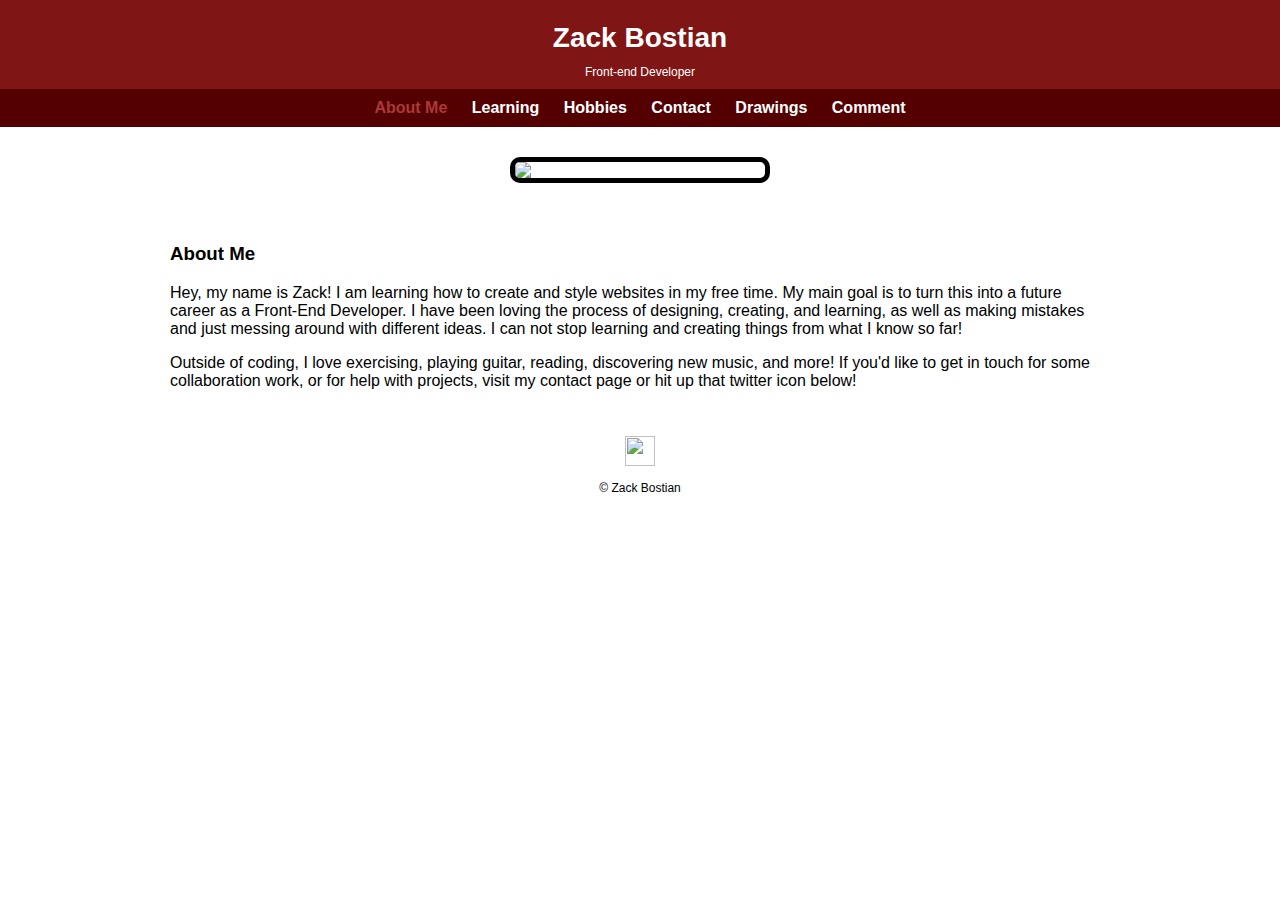
==== about.html @ 4753d27b "Update about.html" ====
<!DOCTYPE html>
<html>
	<head>
		<meta charset="utf-8">
		<meta name="viewport" content="width=device-width, initial-scale=1.0">
		<title>Zack Bostian | Front-end Developer</title>
		<link rel="stylesheet" href="/css/normalize.css">
		<link rel="stylesheet" href="/css/main.css">
		<link rel="stylesheet" href="/css/responsive.css">
	</head>
	<body>
		<header>
		 	<a href="about.html" id="logo">
				<h1>Zack Bostian</h1>
				<h2>Front-end Developer</h2>
			</a>
			<nav>
				<ul>
					
					<a href="about.html" class="selected"><li>About Me</li></a>
					<a href="learning.html"><li>Learning</li></a>
					<a href="hobbies.html"><li>Hobbies</li></a>
					<a href="contact.html"><li>Contact</li></a>
					<a href="index.html"><li>Drawings</li></a>
					<a href="comment.html"><li>Comment</li></a>
				</ul>
			</nav>
		</header>
		<div id="wrapper">
			<section>
				<img src="http://i.imgur.com/NLiCu9B.jpg" class="picture">
				<h3>About Me</h3>
				<p>Hey, my name is Zack! I am learning how to create and style websites in my free time. My main goal is to turn this into a future career as a Front-End Developer. I have been loving the process of designing, creating, and learning, as well as making mistakes and just messing around with different ideas. I can not stop learning and creating things from what I know so far!</p>

				<p>Outside of coding, I love exercising, playing guitar, reading, discovering new music, and more! If you'd like to get in touch for some collaboration work, or for help with projects, visit my contact page or hit up that twitter icon below!
			</section>
		</div>
		<footer>
			<a href="https://twitter.com/laereZB"><img src="http://i.imgur.com/60VFqpC.jpg" class="twitter"></a><p>&copy; Zack Bostian</p>
		</footer>
	</body>
</html>
---- css/main.css ----
/***************************************
GENERAL
***************************************/
body {
	font-family: 'Open Sans', sans-serif;

}

a {
	text-decoration: none;
}

img {
	max-width: 100%; /*makes images fluid*/

}

#wrapper {
	max-width:940px;
	margin: 0 auto;
	padding: 0 5%;


}

/***************************************
GALLERY
***************************************/
#gallery {
	margin: 0;
	padding: 0;
	list-style: none;
}

#gallery li {
	float: left;
	margin: 2.5%;
	width: 45%;

}

/***************************************
NAVIGATION
***************************************/
nav {
	text-align: center;
	padding: 10px 0;
	margin: 0;
}

nav li {
	display: inline-block;

}

nav ul {
	list-style: none;
	padding: 0;
	margin: 0 10px;
}

nav a {
	font-weight: 800;
	margin: 0 10px;
}
/***************************************
HEADER
***************************************/
header {
	width: 100%;
	margin: 0 0 30px 0;
	padding: 10px 0 0 0;
}

#logo {
	text-align: center;
	margin: 0;
}

h1 {
	font-family: 'Open Sans', sans-serif;
	font-size: 1.75em;
	margin: 15px 0;
	line-height: 0.9em;
	font-weight: 800;
}

h2 {
	font-family: 'Open Sans', sans-serif;
	font-size: 0.75em;
	font-weight: normal;


}
/***************************************
FOOTER
***************************************/
footer {

	padding-top: 30px;
	text-align: center;
	clear: both;
	font-size: 0.75em;
}

.twitter {
	width: 30px;
	height: 30px;
	margin: 0 0 0 0;

}
/***************************************
ABOUT ME 
***************************************/

.picture {
	max-width: 250px;
	display: block;
	border-radius: 10px;
	border: 5px solid black;
	margin: 0 auto 60px;
}

/***************************************
FORM
***************************************/

.container {
	max-width: 500px;
	margin: auto;
}

form {
	font-family: comic sans ms, sans-serif;
	padding: 20px 0 0 0;
	

}


#button {
	width: 100px;
	height: 30px;
	font-weight: 700;
	background-color: #55AA55;
	border-bottom: 3px solid #004400;
	border-top: 3px solid #116611;
	border-left: 3px solid #116611;
	border-right: 3px solid #116611;
	border-radius: 10px;
	cursor: pointer;

}

.number {
	background-color: #141414;
	width: 30px;
	height: 30px;
	display: inline-block;
	line-height: 30px;	
	text-align: center;
	border-radius: 100%;
	font-weight: 800;
	color: #fff;

}

label {
	display: block;
	margin-bottom: 10px;

}

input[type="text"],
input[type="email"],
textarea,
select {

	background-color: #e8eeef;
	height: auto;
	margin-bottom: 20px;
	border: none;
	border-bottom: 2px solid #C0C0C0;

}

fieldset {
	border: none;
}

legend {
	margin-bottom: 20px;
	font-family: comic sans ms;

}

.caption {
	text-align: center;

}

/***************************************
HOBBIES
***************************************/
.hobby-pic {

	max-width: 100%;
	width: 400px;
	margin: 10px auto;
	border: 5px dashed black;
	border-radius: 10px;
}


/***************************************
COLORS
***************************************/

h1, h2 {
	color: #fff;
}

h3 {
	margin-top: 0px;
	color: #000;
}

header {
	background: #801515;	
}

body {

	background: #fff;
}


form {
	background: #fff;

}

a {
	color: #ff4d4d;
}
nav {
	background: #550000;

}
nav a, nav a:visited {
	color: #fff;
}

nav a.selected, nav a:hover {
	color: #AA3939;
}
---- css/responsive.css ----
@media (max-width: 1024px) {

	.hobby-pic {
	max-width: 100%;
	width: 300px;
	margin: 1.5% auto;
	}
}

@media (max-width: 768px) {

	.hobby-pic {
	width: 50%;
	height: 50%;
	margin: 2.5% auto;
	}
	#gallery li:nth-child(4n) {
		clear: right;
	}
	h1 {
		font-size: 3em;
	}
	h2 {
		font-size: 1em;
	}
	p {
		font-size: 0.85em;
		line-height: 1.2;
	}
	
	
}
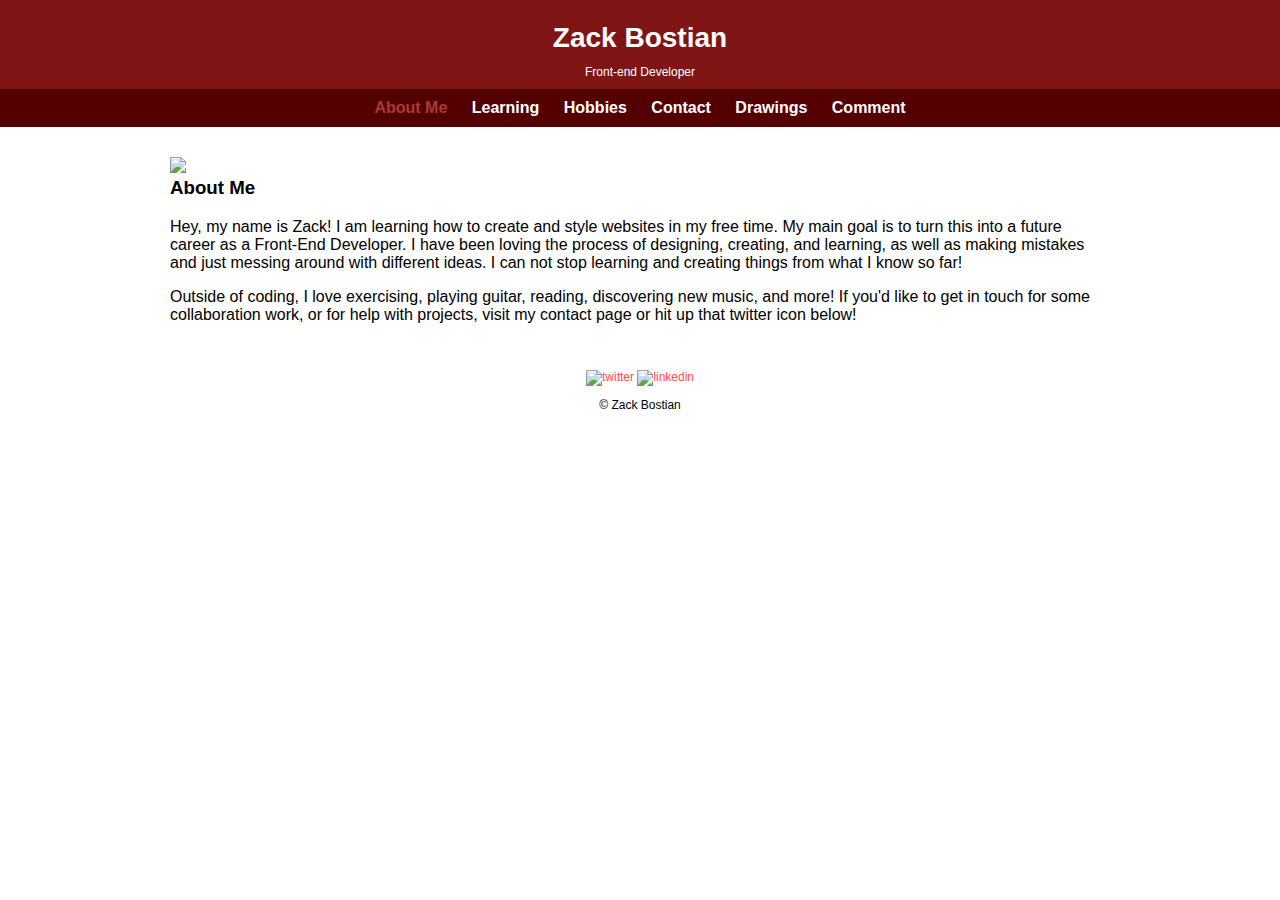
==== commit c950e060: "Update about.html" ====
--- a/about.html
+++ b/about.html
@@ -36,7 +36,9 @@
 			</section>
 		</div>
 		<footer>
-			<a href="https://twitter.com/laereZB"><img src="http://i.imgur.com/60VFqpC.jpg" class="twitter"></a><p>&copy; Zack Bostian</p>
+			<a href="https://twitter.com/laereZB"><img src="http://i.imgur.com/60VFqpC.jpg" alt="twitter" class="twitter"></a>
+			<a href=""><img src="http://upload.wikimedia.org/wikipedia/commons/e/e9/Linkedin_icon.svg" alt="linkedin" class="linkedin"></a>
+			<p>&copy; Zack Bostian</p>
 		</footer>
 	</body>
 </html>
--- a/css/main.css
+++ b/css/main.css
@@ -106,8 +106,14 @@
 .twitter {
 	width: 30px;
 	height: 30px;
-	margin: 0 0 0 0;
-
+	margin: 0;
+
+}
+
+.linkedin {
+	width: 30px;
+	height 40px;
+}
 }
 /***************************************
 ABOUT ME 
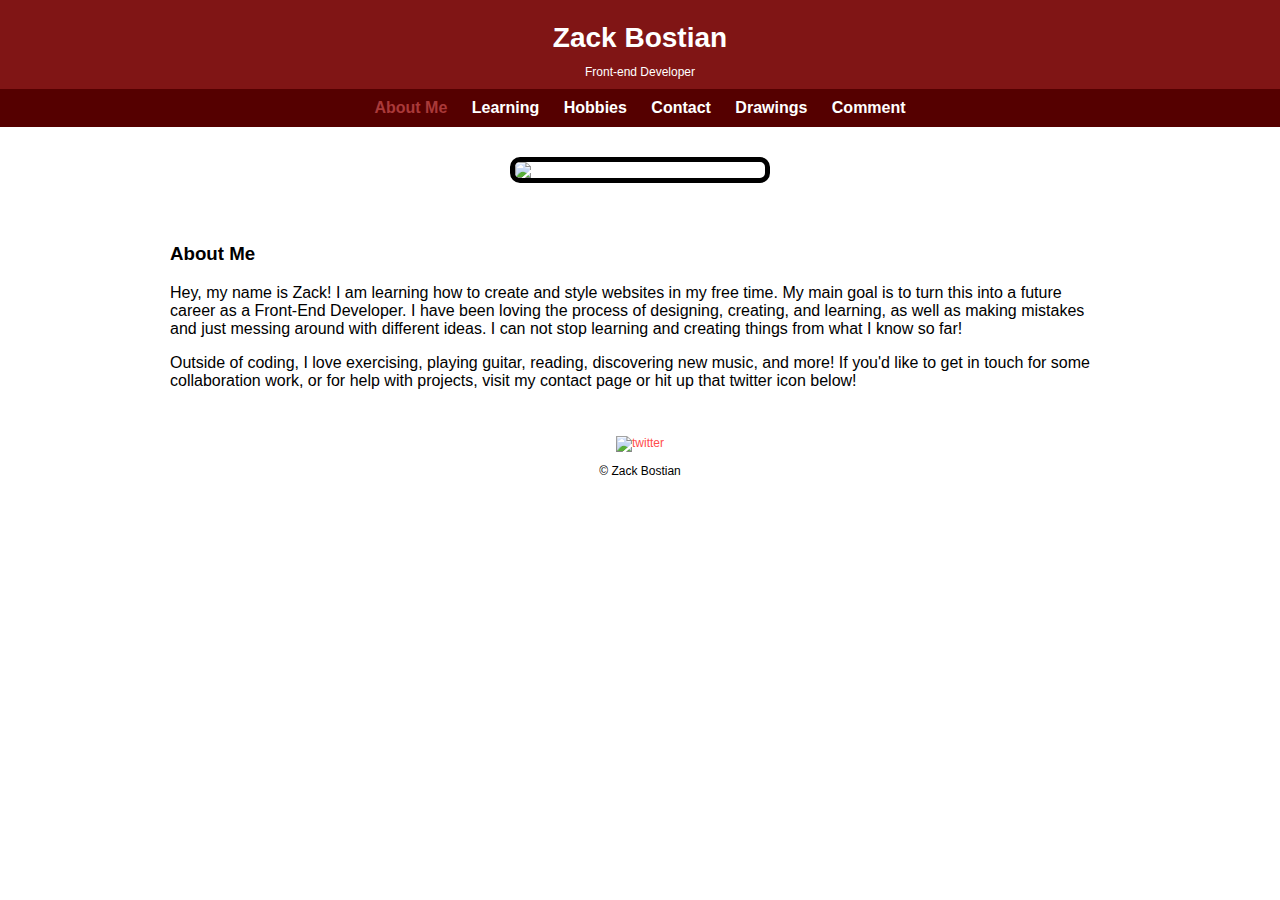
==== commit ee7b5213: "Update about.html" ====
--- a/about.html
+++ b/about.html
@@ -37,7 +37,7 @@
 		</div>
 		<footer>
 			<a href="https://twitter.com/laereZB"><img src="http://i.imgur.com/60VFqpC.jpg" alt="twitter" class="twitter"></a>
-			<a href=""><img src="http://upload.wikimedia.org/wikipedia/commons/e/e9/Linkedin_icon.svg" alt="linkedin" class="linkedin"></a>
+			
 			<p>&copy; Zack Bostian</p>
 		</footer>
 	</body>
--- a/css/main.css
+++ b/css/main.css
@@ -112,8 +112,7 @@
 
 .linkedin {
 	width: 30px;
-	height 40px;
-}
+	height: 40px;
 }
 /***************************************
 ABOUT ME 
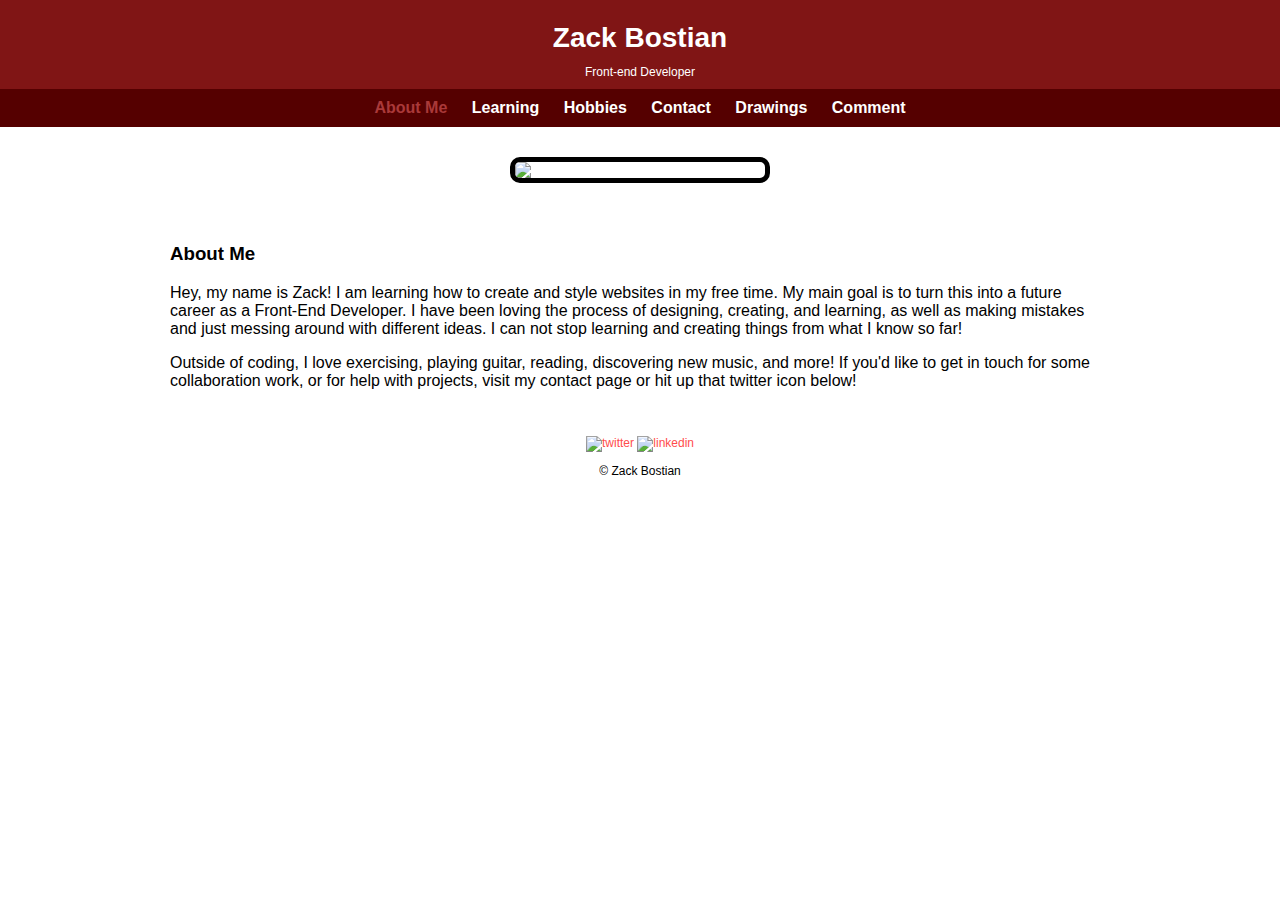
==== commit ace905c6: "Update about.html" ====
--- a/about.html
+++ b/about.html
@@ -37,7 +37,7 @@
 		</div>
 		<footer>
 			<a href="https://twitter.com/laereZB"><img src="http://i.imgur.com/60VFqpC.jpg" alt="twitter" class="twitter"></a>
-			
+			<a href="https://www.linkedin.com/profile/view?id=AAMAABpTE00BooO3BYiuj0jILqCTcgb6fMxtkJU&trk=hp-identity-name"><img src="http://i.cloudup.com/nSukG6aRB2.png" alt="linkedin" class="linkedin"></a>
 			<p>&copy; Zack Bostian</p>
 		</footer>
 	</body>
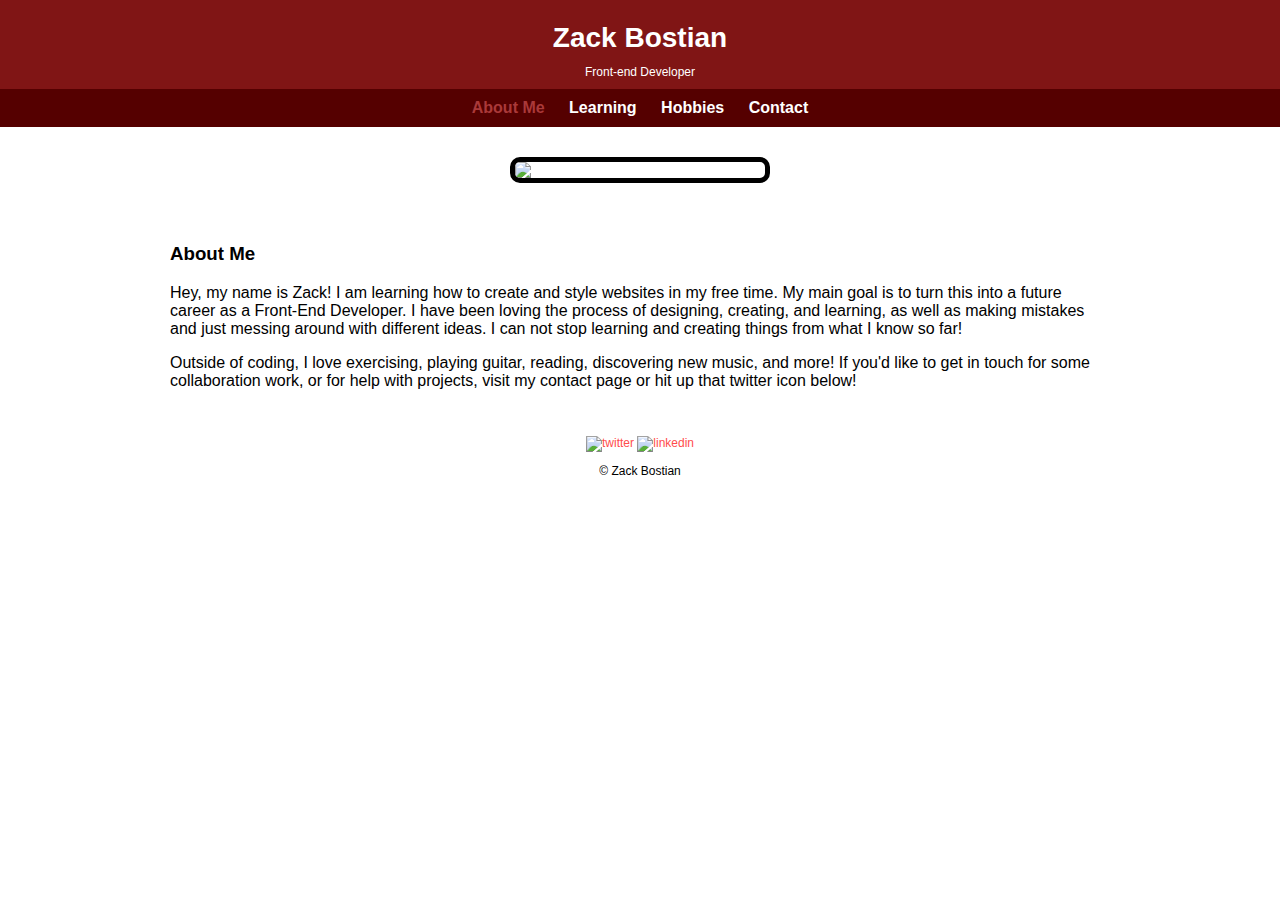
==== commit cdb2bb41: "Update about.html" ====
--- a/about.html
+++ b/about.html
@@ -21,8 +21,7 @@
 					<a href="learning.html"><li>Learning</li></a>
 					<a href="hobbies.html"><li>Hobbies</li></a>
 					<a href="contact.html"><li>Contact</li></a>
-					<a href="index.html"><li>Drawings</li></a>
-					<a href="comment.html"><li>Comment</li></a>
+			
 				</ul>
 			</nav>
 		</header>
--- a/css/main.css
+++ b/css/main.css
@@ -111,8 +111,8 @@
 }
 
 .linkedin {
-	width: 30px;
-	height: 40px;
+	width: 35px;
+	height: 30px;
 }
 /***************************************
 ABOUT ME 
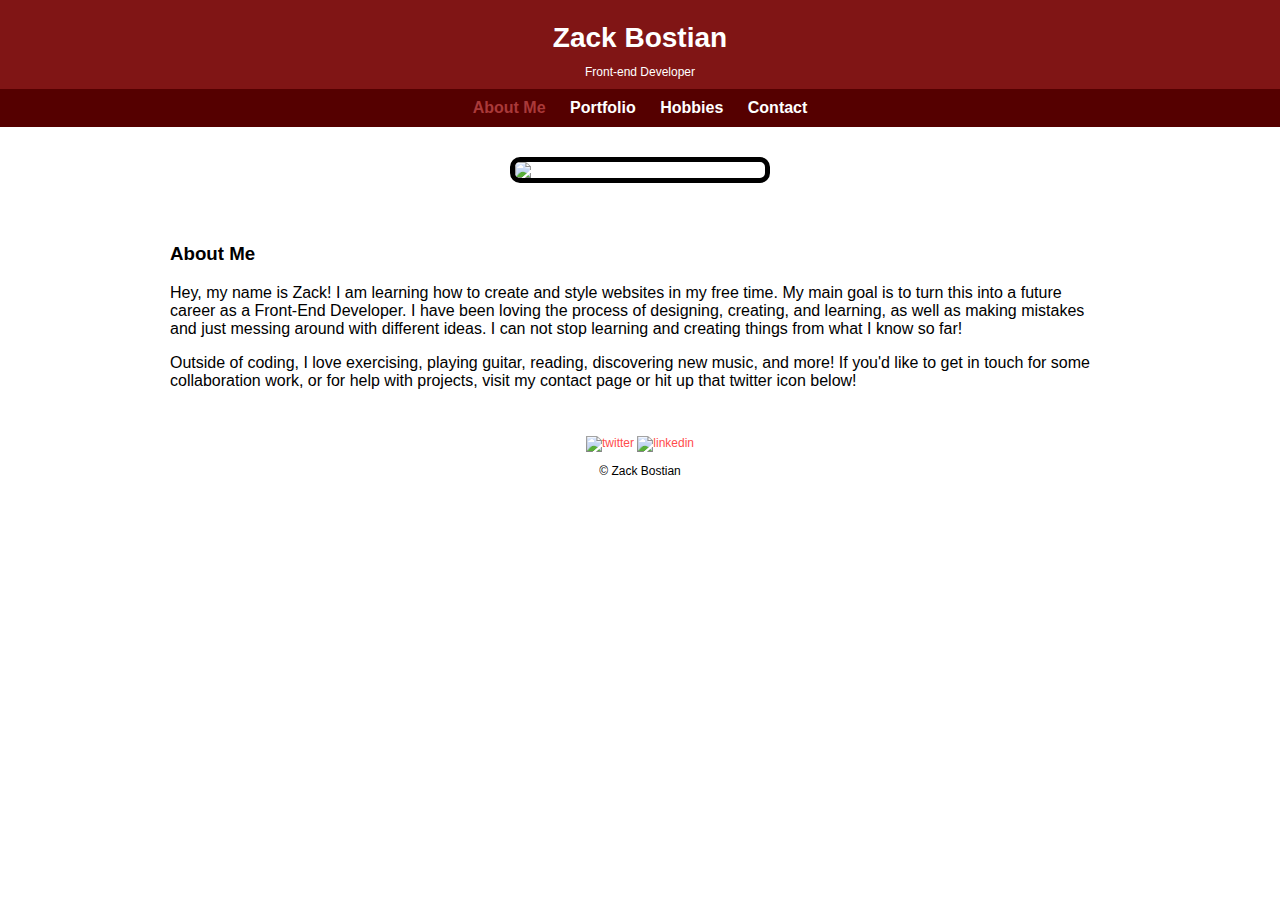
==== commit 11e38a04: "Update about.html" ====
--- a/about.html
+++ b/about.html
@@ -18,7 +18,7 @@
 				<ul>
 					
 					<a href="about.html" class="selected"><li>About Me</li></a>
-					<a href="learning.html"><li>Learning</li></a>
+					<a href="learning.html"><li>Portfolio</li></a>
 					<a href="hobbies.html"><li>Hobbies</li></a>
 					<a href="contact.html"><li>Contact</li></a>
 			
--- a/css/main.css
+++ b/css/main.css
@@ -205,6 +205,16 @@
 }
 
 /***************************************
+CONTACT
+***************************************/
+.info li {
+	list-style; none;
+	padding: 10px 0;
+	margin: 10px 0;
+
+}
+
+/***************************************
 HOBBIES
 ***************************************/
 .hobby-pic {
